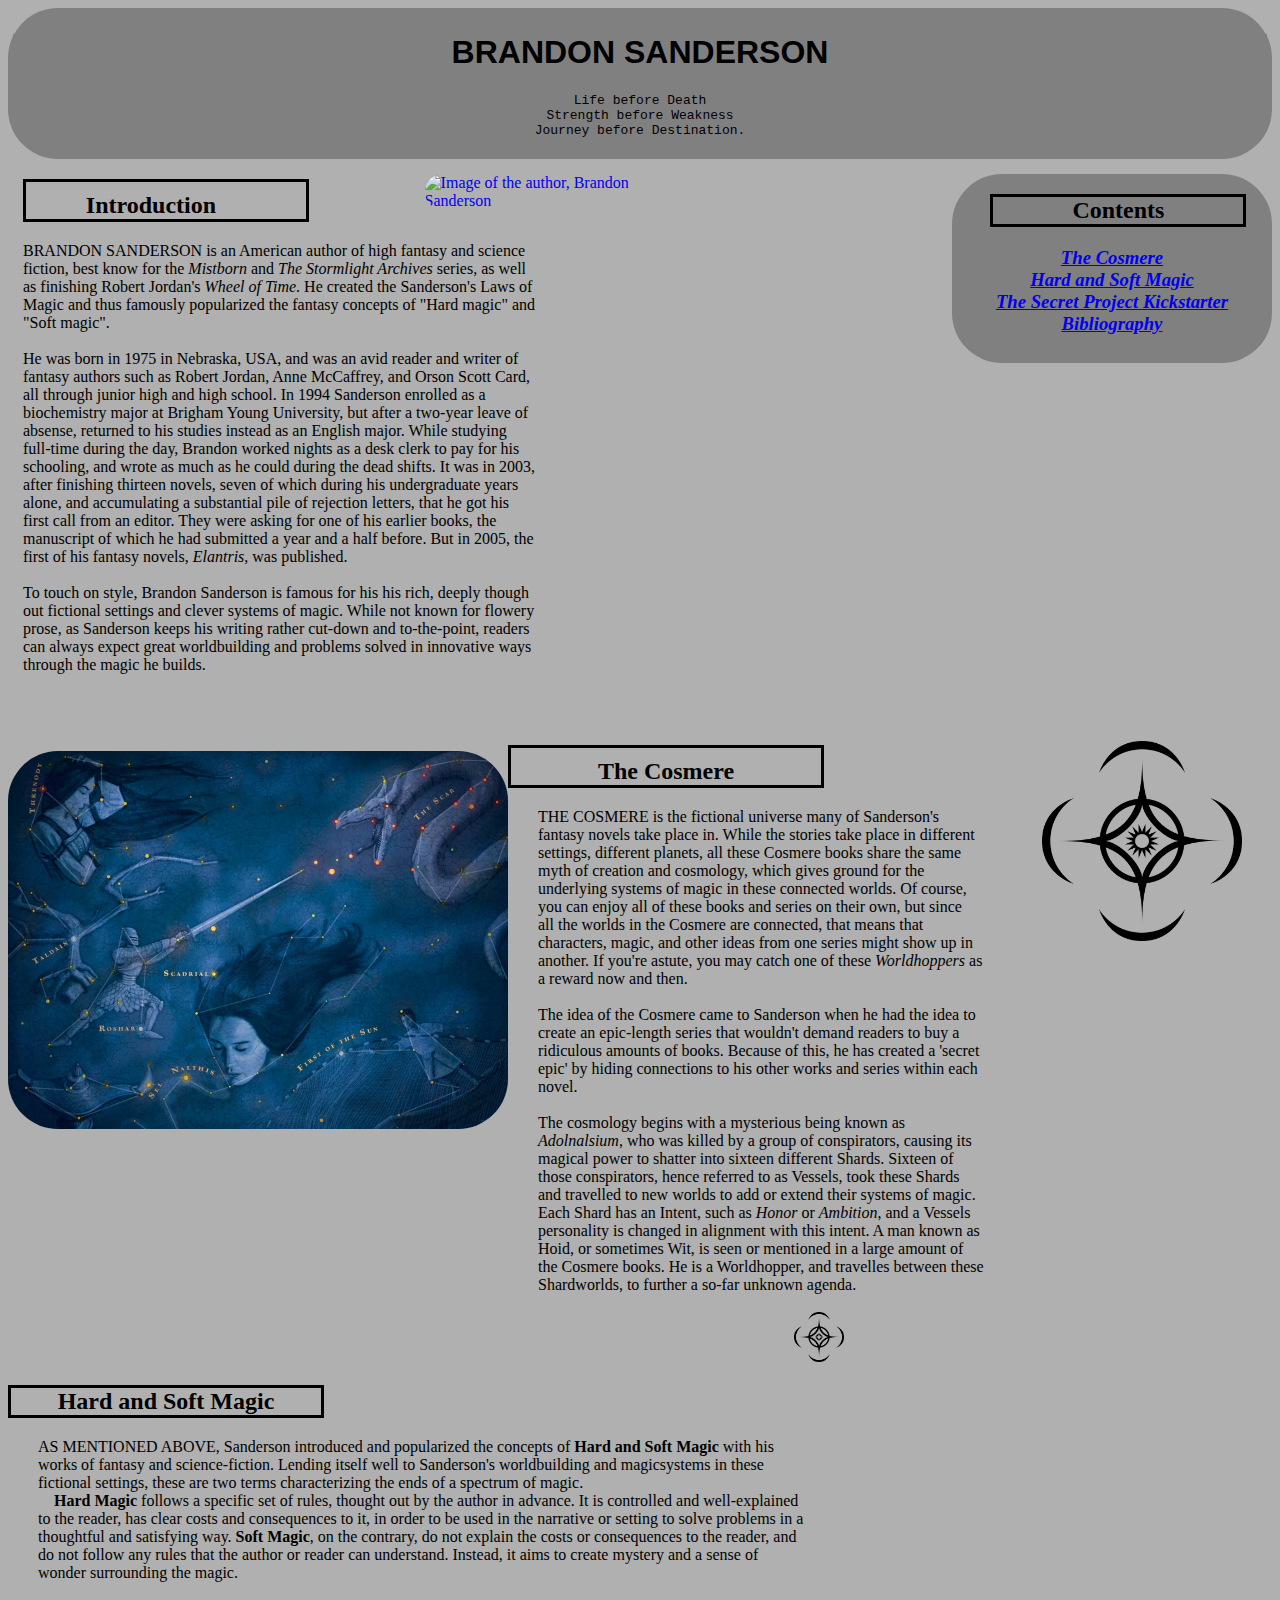
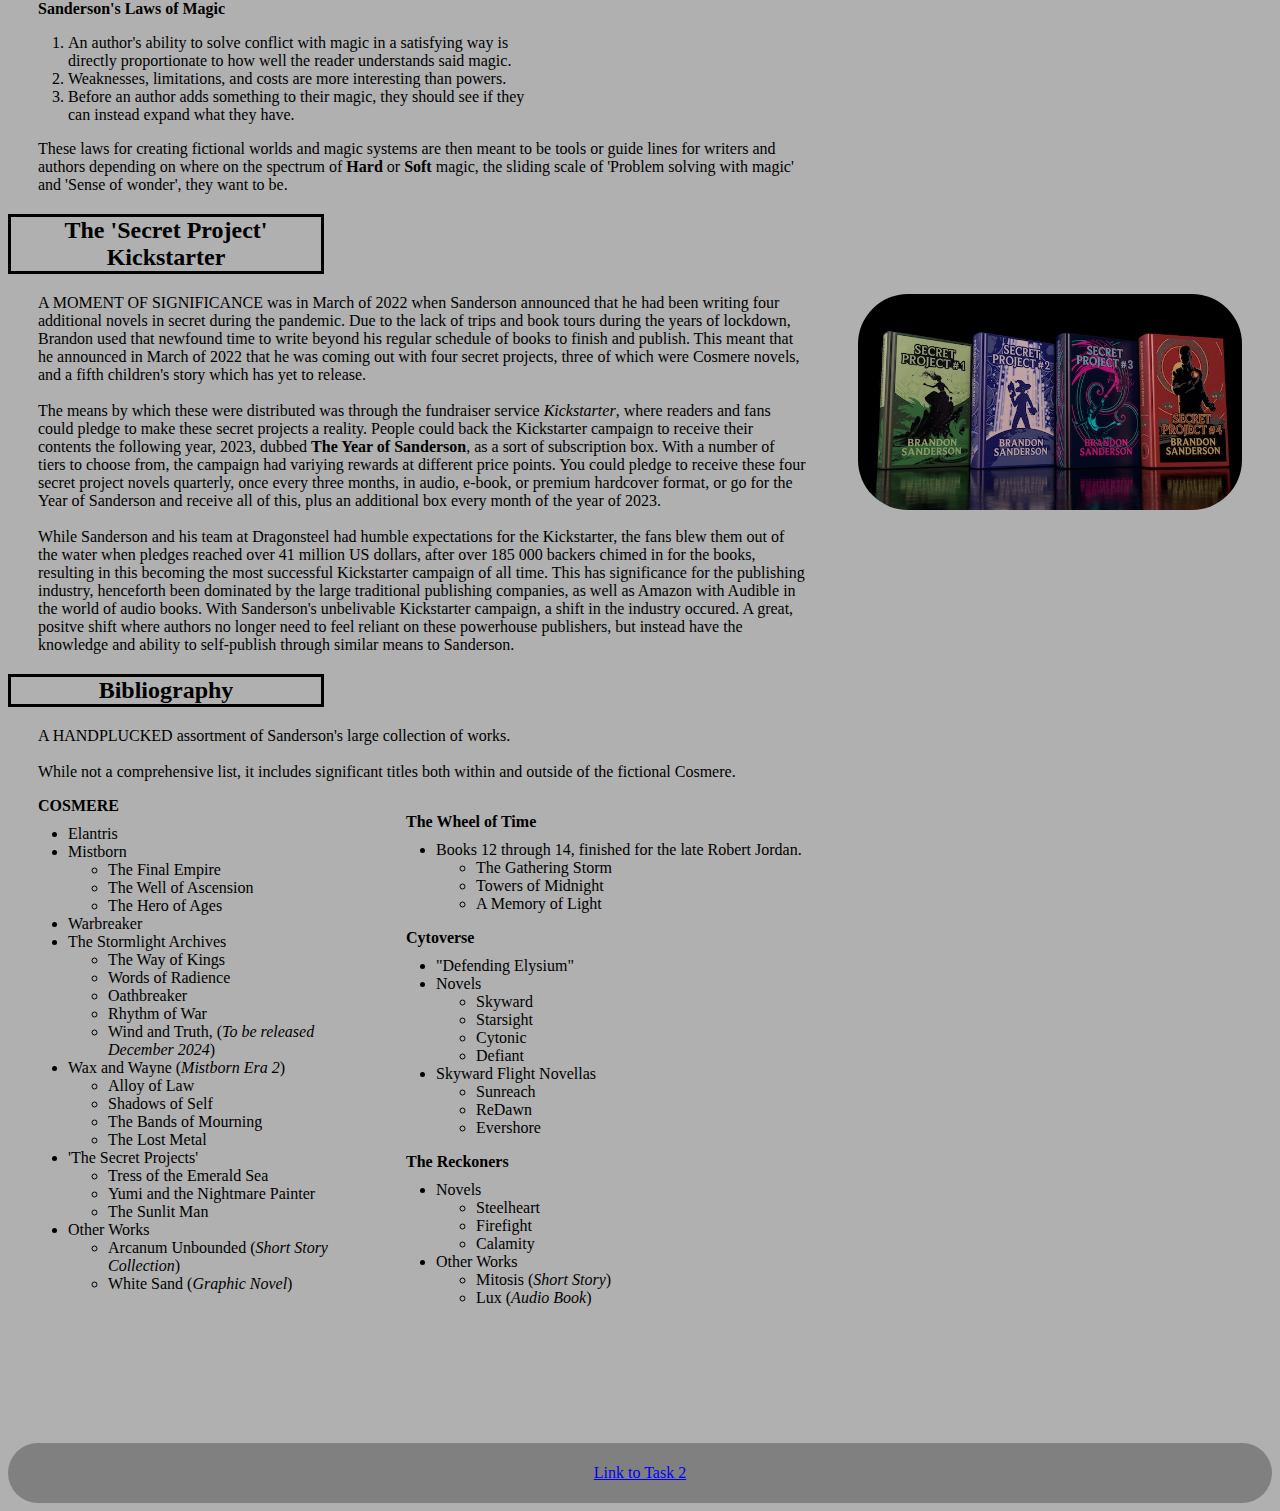
==== index.html @ ad4ab1ce "First Commit" ====
<!--Assignment 1, Task 1, by Lucas Mårdby-->

<!DOCTYPE html>
<html lang="en">
  <head>
    <meta charset="UTF-8" />
    <title>Assignment 1 - Lucas Mårdby</title>
    <link rel="stylesheet" href="design.css" />
  </head>
  <body>
    <!--Header-->
    <header>
      <h1>BRANDON SANDERSON</h1>
      <blockquote>
        <pre>Life before Death<br>Strength before Weakness<br>Journey before Destination.</pre>
      </blockquote>
    </header>

    <!--Contents List-->
    <aside class="asideContents">
      <h2 style="margin-left: 3vw">Contents</h2>
      <h3>
        <a href="#Cosmere">The Cosmere</a><br />
        <a href="#Magic">Hard and Soft Magic</a><br />
        <a href="#Secret">The Secret Project Kickstarter</a><br />
        <a href="#Books">Bibliography</a><br />
      </h3>
    </aside>

    <!--Introduction-->
    <a href="https://www.brandonsanderson.com/about-brandon/" target="_blank">
      <img
        src="Images/brandon.jpg"
        alt="Image of the author, Brandon Sanderson"
        class="imgBrandon"
      />
    </a>
    <aside class="asideIntro">
      <h2 class="introductionTitleContainer">Introduction</h2>
      <p class="introductionTextContainer">
        BRANDON SANDERSON is an American author of high fantasy and science
        fiction, best know for the <em>Mistborn</em> and
        <em>The Stormlight Archives</em> series, as well as finishing Robert
        Jordan's <em>Wheel of Time</em>. He created the Sanderson's Laws of
        Magic and thus famously popularized the fantasy concepts of "Hard magic"
        and "Soft magic".<br />
        <br />

        He was born in 1975 in Nebraska, USA, and was an avid reader and writer
        of fantasy authors such as Robert Jordan, Anne McCaffrey, and Orson
        Scott Card, all through junior high and high school. In 1994 Sanderson
        enrolled as a biochemistry major at Brigham Young University, but after
        a two-year leave of absense, returned to his studies instead as an
        English major. While studying full-time during the day, Brandon worked
        nights as a desk clerk to pay for his schooling, and wrote as much as he
        could during the dead shifts. It was in 2003, after finishing thirteen
        novels, seven of which during his undergraduate years alone, and
        accumulating a substantial pile of rejection letters, that he got his
        first call from an editor. They were asking for one of his earlier
        books, the manuscript of which he had submitted a year and a half
        before. But in 2005, the first of his fantasy novels, <em>Elantris</em>,
        was published.<br />
        <br />

        To touch on style, Brandon Sanderson is famous for his his rich, deeply
        though out fictional settings and clever systems of magic. While not
        known for flowery prose, as Sanderson keeps his writing rather cut-down
        and to-the-point, readers can always expect great worldbuilding and
        problems solved in innovative ways through the magic he builds.
      </p>
    </aside>

    <!--Cosmere-->
    <img
      src="images/cosmereSymbol.png"
      alt="Symbol of The Cosmere"
      class="imgSymbol"
    />
    <img
      src="images/cosmereMap.png"
      alt="Starmap of The Cosmere"
      class="imgMap"
    />
    <aside class="asideCosmere">
      <h2
        id="Cosmere"
        class="introductionTitleContainer"
        style="padding-left: 30px"
      >
        The Cosmere
      </h2>
      <p class="textContainer">
        THE COSMERE is the fictional universe many of Sanderson's fantasy novels
        take place in. While the stories take place in different settings,
        different planets, all these Cosmere books share the same myth of
        creation and cosmology, which gives ground for the underlying systems of
        magic in these connected worlds. Of course, you can enjoy all of these
        books and series on their own, but since all the worlds in the Cosmere
        are connected, that means that characters, magic, and other ideas from
        one series might show up in another. If you're astute, you may catch one
        of these <em>Worldhoppers</em> as a reward now and then. <br />
        <br />
        The idea of the Cosmere came to Sanderson when he had the idea to create
        an epic-length series that wouldn't demand readers to buy a ridiculous
        amounts of books. Because of this, he has created a 'secret epic' by
        hiding connections to his other works and series within each novel.
        <br />
        <br />
        The cosmology begins with a mysterious being known as
        <em>Adolnalsium</em>, who was killed by a group of conspirators, causing
        its magical power to shatter into sixteen different Shards. Sixteen of
        those conspirators, hence referred to as Vessels, took these Shards and
        travelled to new worlds to add or extend their systems of magic. Each
        Shard has an Intent, such as <em>Honor</em> or <em>Ambition</em>, and a
        Vessels personality is changed in alignment with this intent. A man
        known as Hoid, or sometimes Wit, is seen or mentioned in a large amount
        of the Cosmere books. He is a Worldhopper, and travelles between these
        Shardworlds, to further a so-far unknown agenda. <br />
        <br />

        <img
          src="images/cosmereSymbol.png"
          alt="Symbol of The Cosmere"
          style="width: 50px; margin-left: 20vw"
        />
      </p>
    </aside>

    <!--Hard and Soft Magic-->
    <h2 id="Magic" class="textContainer">Hard and Soft Magic</h2>
    <p class="textContainer" style="max-width: 60vw">
      AS MENTIONED ABOVE, Sanderson introduced and popularized the concepts of
      <strong>Hard and Soft Magic</strong> with his works of fantasy and
      science-fiction. Lending itself well to Sanderson's worldbuilding and
      magicsystems in these fictional settings, these are two terms
      characterizing the ends of a spectrum of magic. <br />&emsp;<strong
        >Hard Magic</strong
      >
      follows a specific set of rules, thought out by the author in advance. It
      is controlled and well-explained to the reader, has clear costs and
      consequences to it, in order to be used in the narrative or setting to
      solve problems in a thoughtful and satisfying way.
      <strong>Soft Magic</strong>, on the contrary, do not explain the costs or
      consequences to the reader, and do not follow any rules that the author or
      reader can understand. Instead, it aims to create mystery and a sense of
      wonder surrounding the magic.<br />
      <br />
      <strong>Sanderson's Laws of Magic</strong>
    </p>
    <ol class="listContainer">
      <li>
        An author's ability to solve conflict with magic in a satisfying way
        is<br />directly proportionate to how well the reader understands said
        magic.
      </li>
      <li>
        Weaknesses, limitations, and costs are more interesting than powers.
      </li>
      <li>
        Before an author adds something to their magic, they should see if
        they<br />can instead expand what they have.
      </li>
    </ol>
    <p class="textContainer" style="max-width: 60vw">
      These laws for creating fictional worlds and magic systems are then meant
      to be tools or guide lines for writers and authors depending on where on
      the spectrum of <strong>Hard</strong> or <strong>Soft</strong> magic, the
      sliding scale of 'Problem solving with magic' and 'Sense of wonder', they
      want to be.
    </p>

    <!--The Secret Project Kickstarter-->
    <h2 id="Secret" class="textContainer">The 'Secret Project' Kickstarter</h2>
    <a
      href="https://www.kickstarter.com/projects/dragonsteel/surprise-four-secret-novels-by-brandon-sanderson"
      target="_blank"
    >
      <img
        src="images/secretProjects.jpg"
        alt="The Four Secret Project Novels"
        class="imgSecrets"
      />
    </a>
    <p class="textContainer" style="max-width: 60vw">
      A MOMENT OF SIGNIFICANCE was in March of 2022 when Sanderson announced
      that he had been writing four additional novels in secret during the
      pandemic. Due to the lack of trips and book tours during the years of
      lockdown, Brandon used that newfound time to write beyond his regular
      schedule of books to finish and publish. This meant that he announced in
      March of 2022 that he was coming out with four secret projects, three of
      which were Cosmere novels, and a fifth children's story which has yet to
      release. <br />
      <br />
      The means by which these were distributed was through the fundraiser
      service <em>Kickstarter</em>, where readers and fans could pledge to make
      these secret projects a reality. People could back the Kickstarter
      campaign to receive their contents the following year, 2023, dubbed
      <strong>The Year of Sanderson</strong>, as a sort of subscription box.
      With a number of tiers to choose from, the campaign had variying rewards
      at different price points. You could pledge to receive these four secret
      project novels quarterly, once every three months, in audio, e-book, or
      premium hardcover format, or go for the Year of Sanderson and receive all
      of this, plus an additional box every month of the year of 2023. <br />
      <br />
      While Sanderson and his team at Dragonsteel had humble expectations for
      the Kickstarter, the fans blew them out of the water when pledges reached
      over 41 million US dollars, after over 185 000 backers chimed in for the
      books, resulting in this becoming the most successful Kickstarter campaign
      of all time. This has significance for the publishing industry, henceforth
      been dominated by the large traditional publishing companies, as well as
      Amazon with Audible in the world of audio books. With Sanderson's
      unbelivable Kickstarter campaign, a shift in the industry occured. A
      great, positve shift where authors no longer need to feel reliant on these
      powerhouse publishers, but instead have the knowledge and ability to
      self-publish through similar means to Sanderson.
    </p>

    <!--Bibliography-->
    <h2 id="Books" class="textContainer">Bibliography</h2>
    <p class="textContainer">
      A HANDPLUCKED assortment of Sanderson's large collection of works.<br />
      <br />
      While not a comprehensive list, it includes significant titles both within
      and outside of the fictional Cosmere.
    </p>

    <!-- Second Column -->
    <aside class="asideBooks">
      <p class="textContainerBibliographyTitles">
        <strong>The Wheel of Time</strong>
      </p>
      <ul class="listContainer">
        <li>
          Books 12 through 14, finished for the late Robert Jordan.
          <ul>
            <li>The Gathering Storm</li>
            <li>Towers of Midnight</li>
            <li>A Memory of Light</li>
          </ul>
        </li>
      </ul>

      <p class="textContainerBibliographyTitles"><strong>Cytoverse</strong></p>
      <ul class="listContainer">
        <li>"Defending Elysium"</li>
        <li>
          Novels
          <ul>
            <li>Skyward</li>
            <li>Starsight</li>
            <li>Cytonic</li>
            <li>Defiant</li>
          </ul>
        </li>
        <li>
          Skyward Flight Novellas
          <ul>
            <li>Sunreach</li>
            <li>ReDawn</li>
            <li>Evershore</li>
          </ul>
        </li>
      </ul>

      <p class="textContainerBibliographyTitles">
        <strong>The Reckoners</strong>
      </p>
      <ul class="listContainer">
        <li>
          Novels
          <ul>
            <li>Steelheart</li>
            <li>Firefight</li>
            <li>Calamity</li>
          </ul>
        </li>
        <li>
          Other Works
          <ul>
            <li>Mitosis &#40;<em>Short Story</em>&#41;</li>
            <li>Lux &#40;<em>Audio Book</em>&#41;</li>
          </ul>
        </li>
      </ul>
    </aside>

    <!-- First Column -->
    <p class="textContainerBibliographyTitles"><strong>COSMERE</strong></p>
    <ul class="listContainer">
      <li>Elantris</li>
      <li>
        Mistborn
        <ul>
          <li>The Final Empire</li>
          <li>The Well of Ascension</li>
          <li>The Hero of Ages</li>
        </ul>
      </li>
      <li>Warbreaker</li>
      <li>
        The Stormlight Archives
        <ul>
          <li>The Way of Kings</li>
          <li>Words of Radience</li>
          <li>Oathbreaker</li>
          <li>Rhythm of War</li>
          <li>
            Wind and Truth, &#40;<em>To be released December 2024</em>&#41;
          </li>
        </ul>
      </li>
      <li>
        Wax and Wayne &#40;<em>Mistborn Era 2</em>&#41;
        <ul>
          <li>Alloy of Law</li>
          <li>Shadows of Self</li>
          <li>The Bands of Mourning</li>
          <li>The Lost Metal</li>
        </ul>
      </li>
      <li>
        'The Secret Projects'
        <ul>
          <li>Tress of the Emerald Sea</li>
          <li>Yumi and the Nightmare Painter</li>
          <li>The Sunlit Man</li>
        </ul>
      </li>

      <li>
        Other Works
        <ul>
          <li>Arcanum Unbounded &#40;<em>Short Story Collection</em>&#41;</li>
          <li>White Sand &#40;<em>Graphic Novel</em>&#41;</li>
        </ul>
      </li>
    </ul>

    <a href="task2.html" target="_self">
      <footer>
        <p class="footerContainer">Link to Task 2</p>
      </footer>
    </a>
  </body>
</html>
---- design.css ----
body {
  background-color: #b0b0b0;
}
.imgBrandon {
  width: 250px;
  border-radius: 50px;
  margin-top: 15px;
  margin-right: 20.5vw;
  float: right;
}
.imgSymbol {
  width: 200px;
  border-radius: 50px;
  float: right;
  margin-right: 30px;
  margin-left: 5vw;
}
.imgMap {
  width: 500px;
  border-radius: 50px;
  margin-top: 10px;
  margin-right: 30px;
  float: left;
}
.imgSecrets {
  float: right;
  width: 30vw;
  border-radius: 50px;
  margin-right: 30px;
}
header {
  display: block;
  border-radius: 50px;
  padding: 5px;
  background-color: #808080;
}
h1 {
  font-family: Arial, Helvetica, sans-serif;
  background-color: #808080;
}
h2 {
  border-style: solid;
  width: 250px;
}
h3 {
  font-style: italic;
}
h1,
h2,
h3 {
  text-align: center;
}

h1,
blockquote {
  text-align: center;
}
.asideContents {
  width: 20vw;
  height: auto;
  min-width: 320px;
  min-height: 170px;
  border-radius: 50px;
  margin-left: 15px;
  margin-top: 15px;
  margin-bottom: 100px;
  padding-bottom: 10px;
  float: right;
  background-color: #808080;
}
.asideIntro {
  width: 40vw;
  height: auto;
  margin-left: 15px;
  margin-right: 25vw;
}
.asideCosmere {
  width: auto;
  height: auto;
  margin-right: 20vw;
  margin-bottom: 15px;
  padding-left: 500px;
}
.asideBooks {
  width: 70vw;
  height: auto;
  float: right;
}
footer {
  display: block;
  border-radius: 50px;
  padding: 5px;
  margin-top: 150px;
  background-color: grey;
}
.textContainer {
  padding-left: 30px;
  padding-right: 30px;
}
.listContainer {
  padding-left: 60px;
  margin-top: 10px;
}
.textContainerBibliographyTitles {
  padding-left: 30px;
  margin-bottom: 1px;
}
.introductionTitleContainer {
  padding-top: 10px;
  padding-right: 30px;
}
.introductionTextContainer {
  padding-bottom: 51px;
}
.footerContainer {
  text-align: center;
}
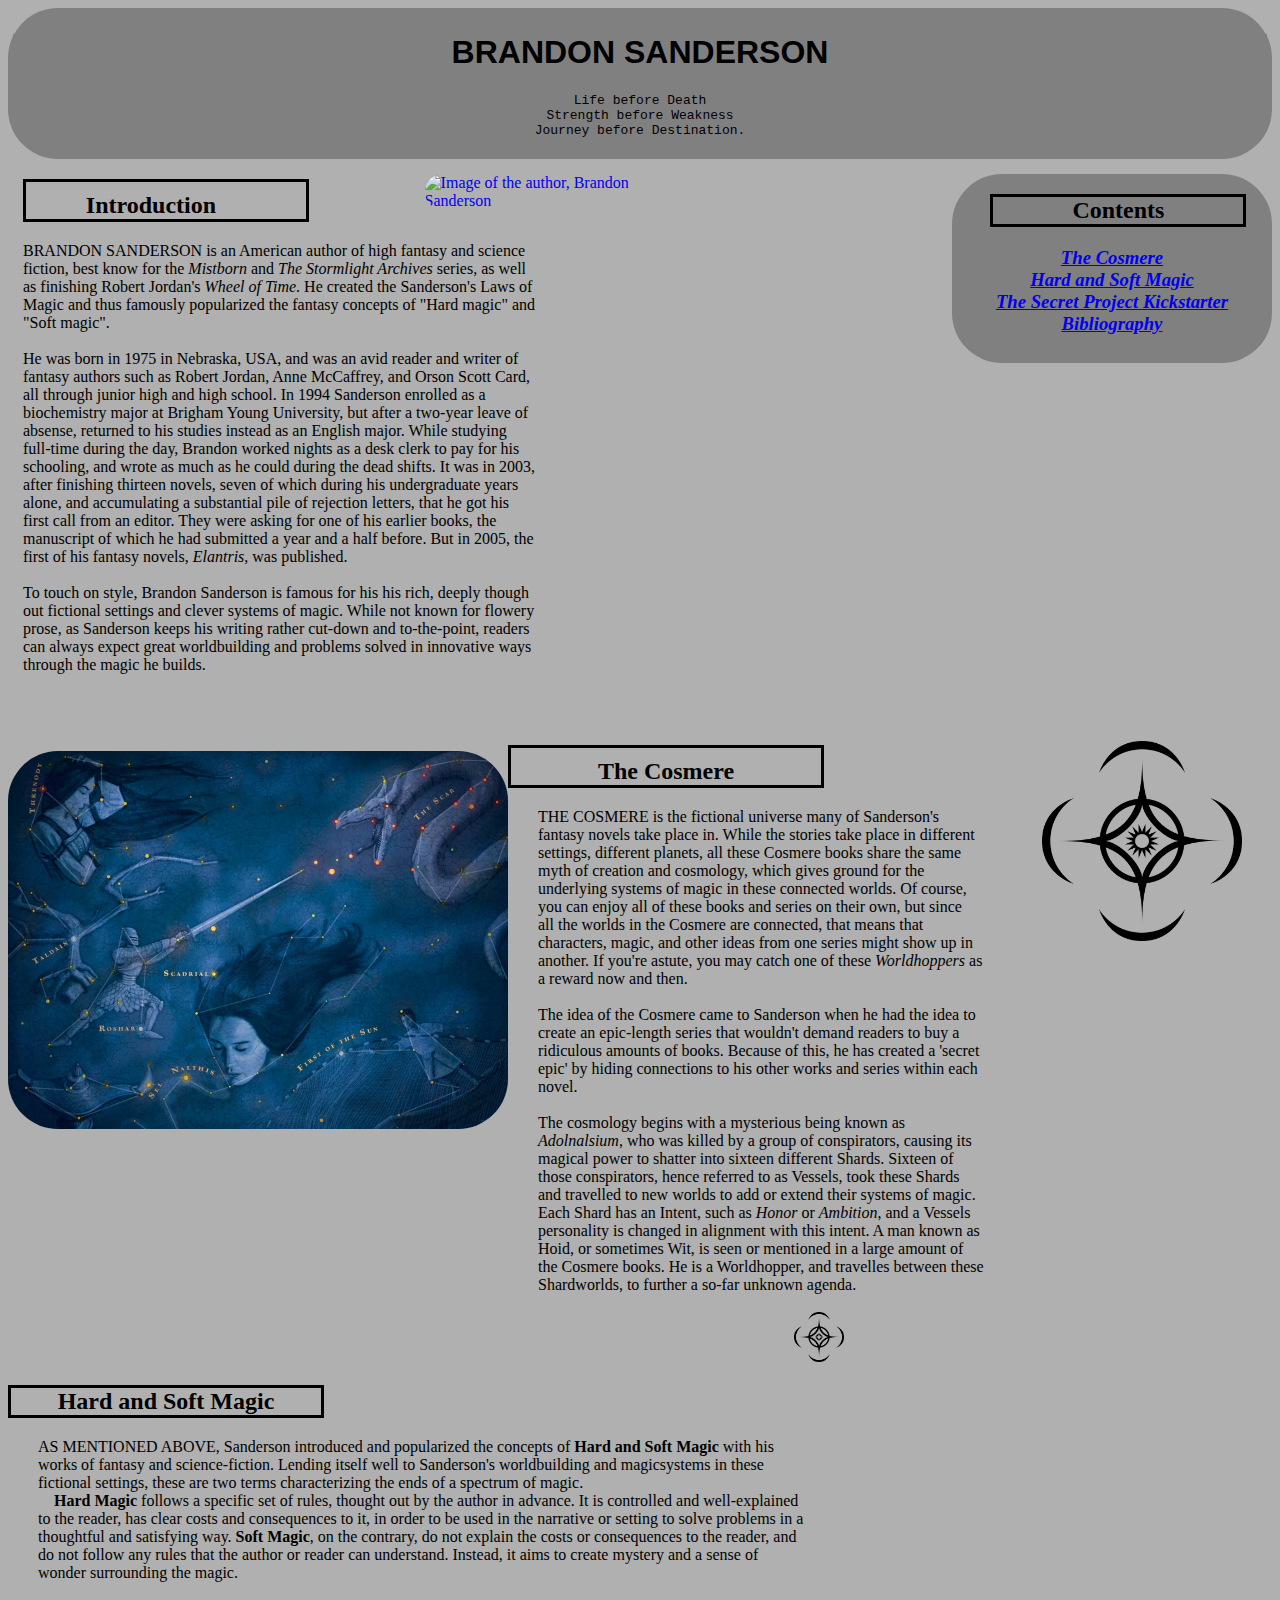
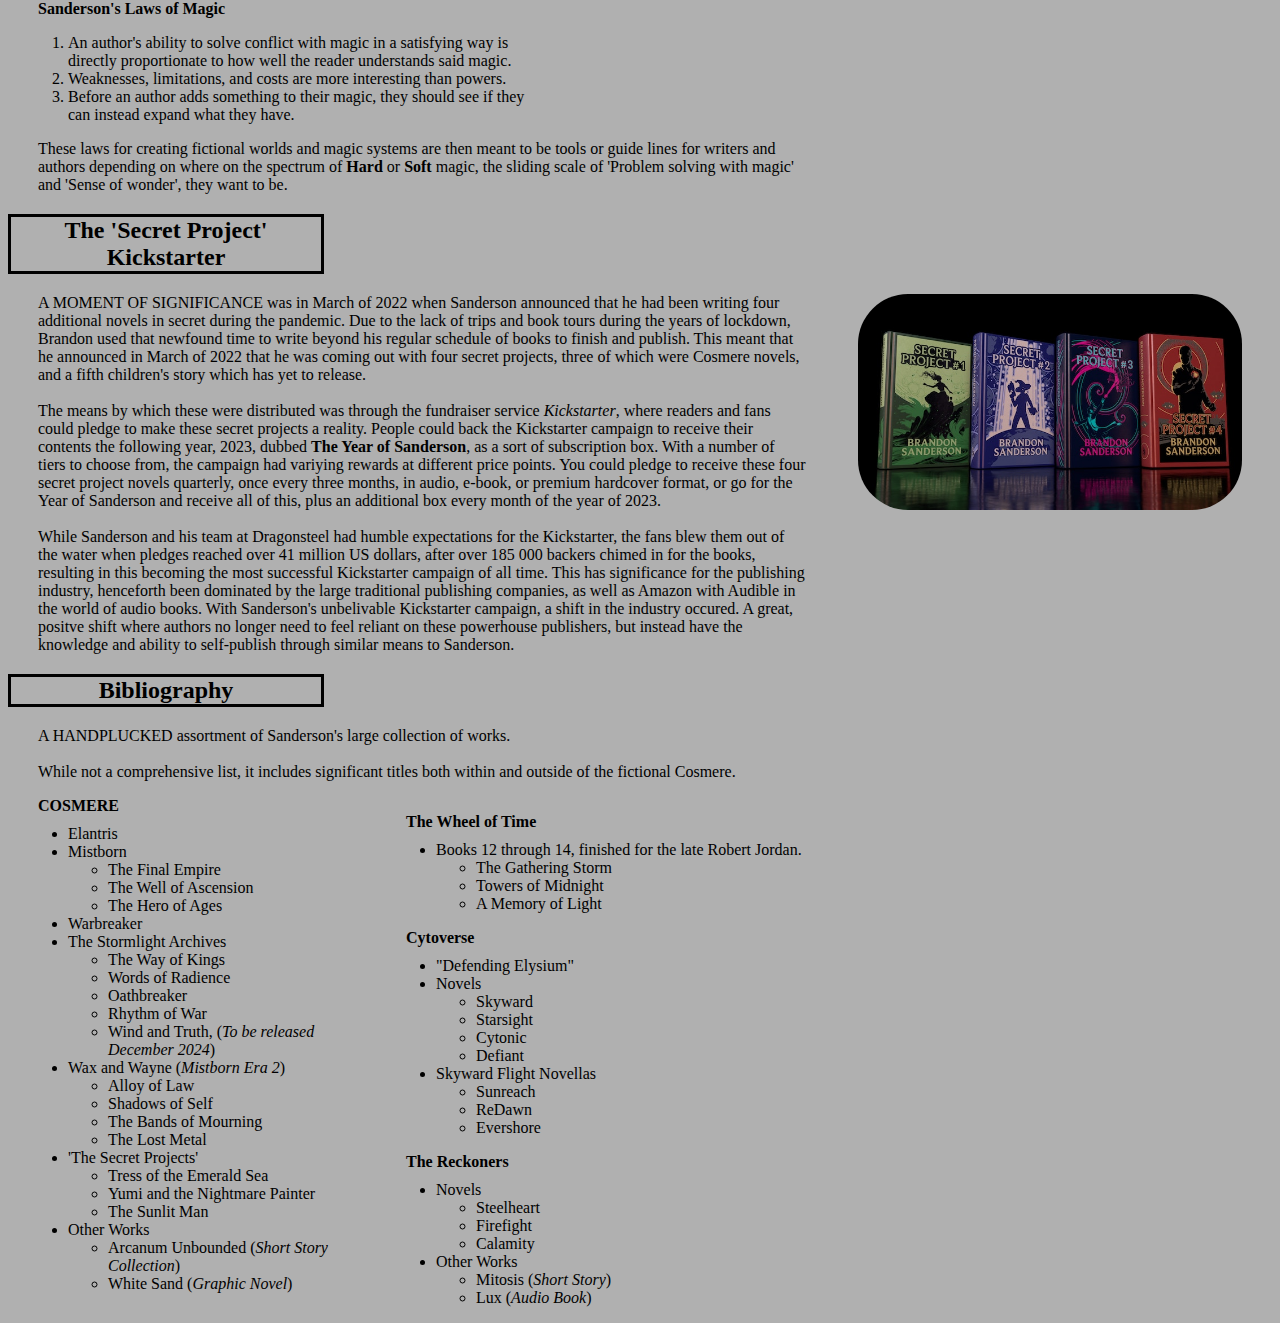
==== commit 376821be: "Task3 finished" ====
--- a/index.html
+++ b/index.html
@@ -335,11 +335,5 @@
         </ul>
       </li>
     </ul>
-
-    <a href="task2.html" target="_self">
-      <footer>
-        <p class="footerContainer">Link to Task 2</p>
-      </footer>
-    </a>
   </body>
 </html>
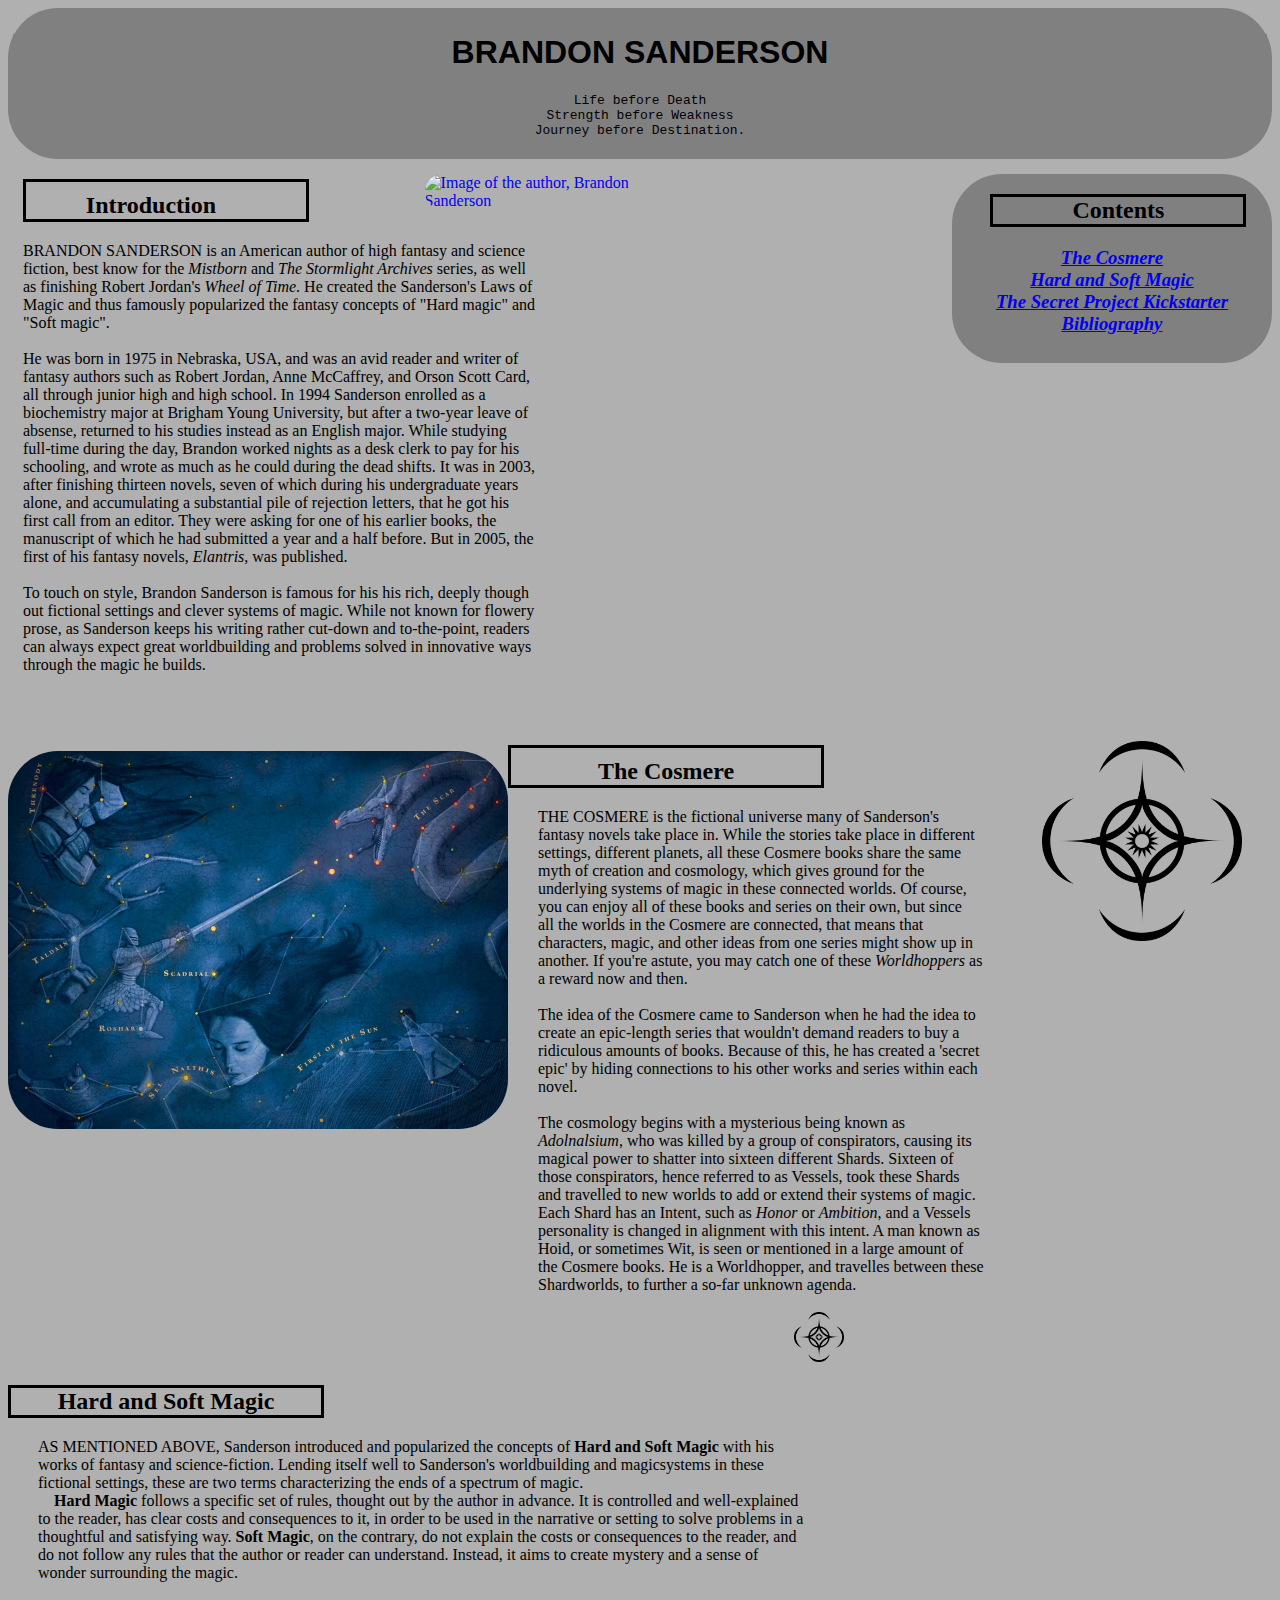
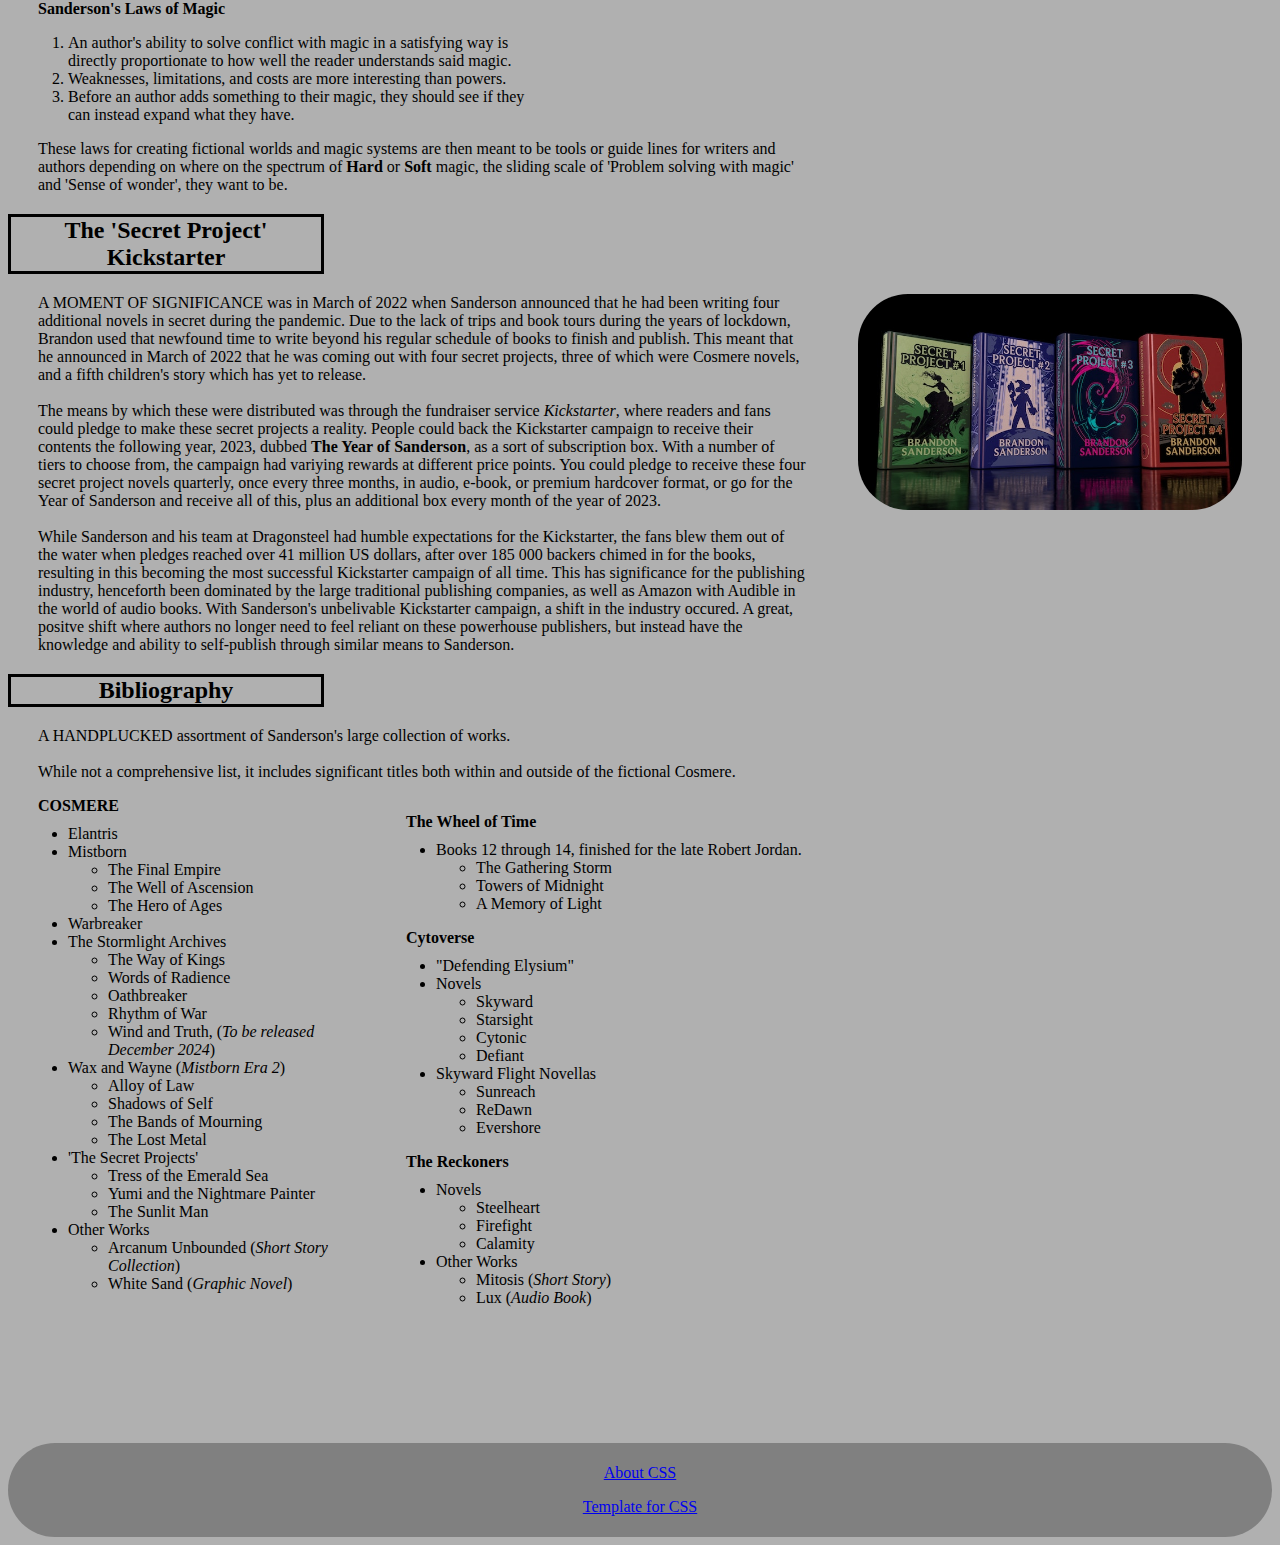
==== commit d616d84f: "Finished" ====
--- a/index.html
+++ b/index.html
@@ -4,7 +4,7 @@
 <html lang="en">
   <head>
     <meta charset="UTF-8" />
-    <title>Assignment 1 - Lucas Mårdby</title>
+    <title>Assignment 4 - Lucas Mårdby</title>
     <link rel="stylesheet" href="design.css" />
   </head>
   <body>
@@ -335,5 +335,14 @@
         </ul>
       </li>
     </ul>
+
+    <footer>
+      <a href="task2.html" target="_blank"
+        ><p class="footerContainer">About CSS</p></a
+      >
+      <a href="task3.html" target="_blank"
+        ><p class="footerContainer">Template for CSS</p></a
+      >
+    </footer>
   </body>
 </html>
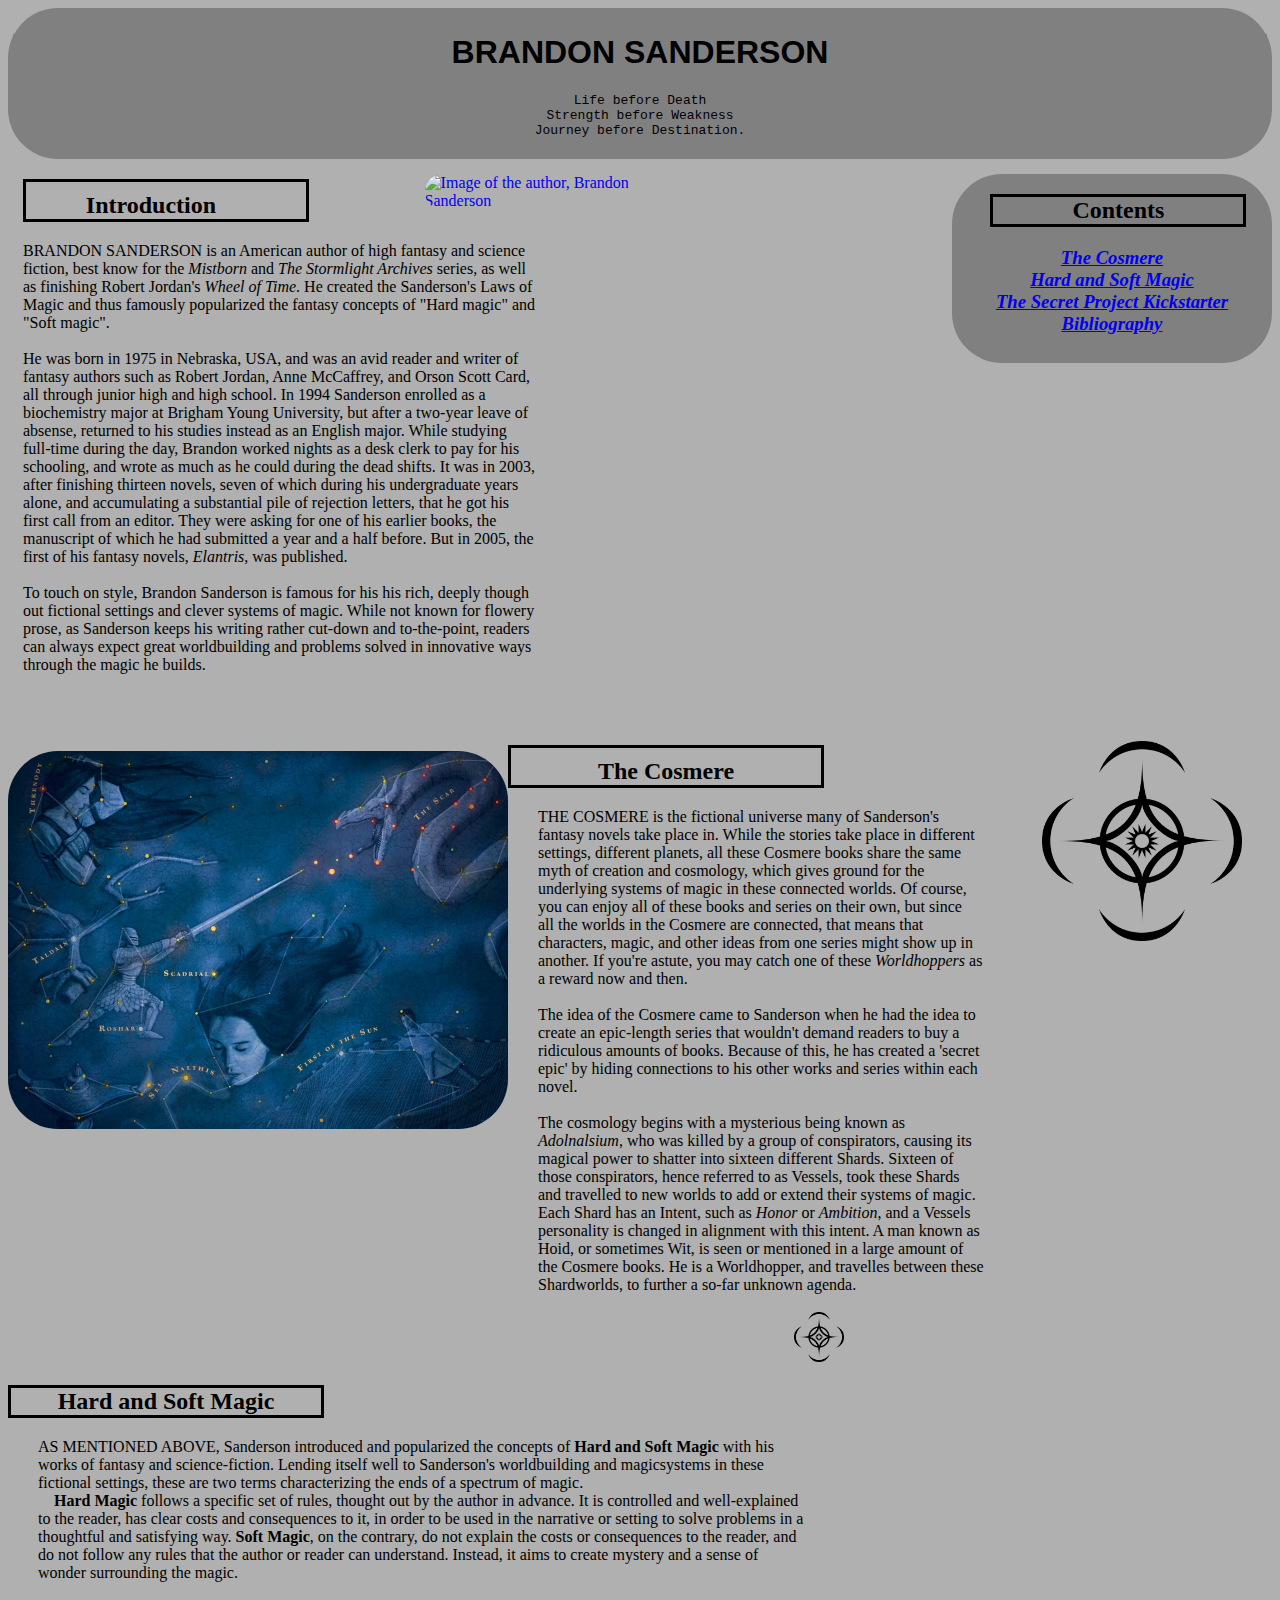
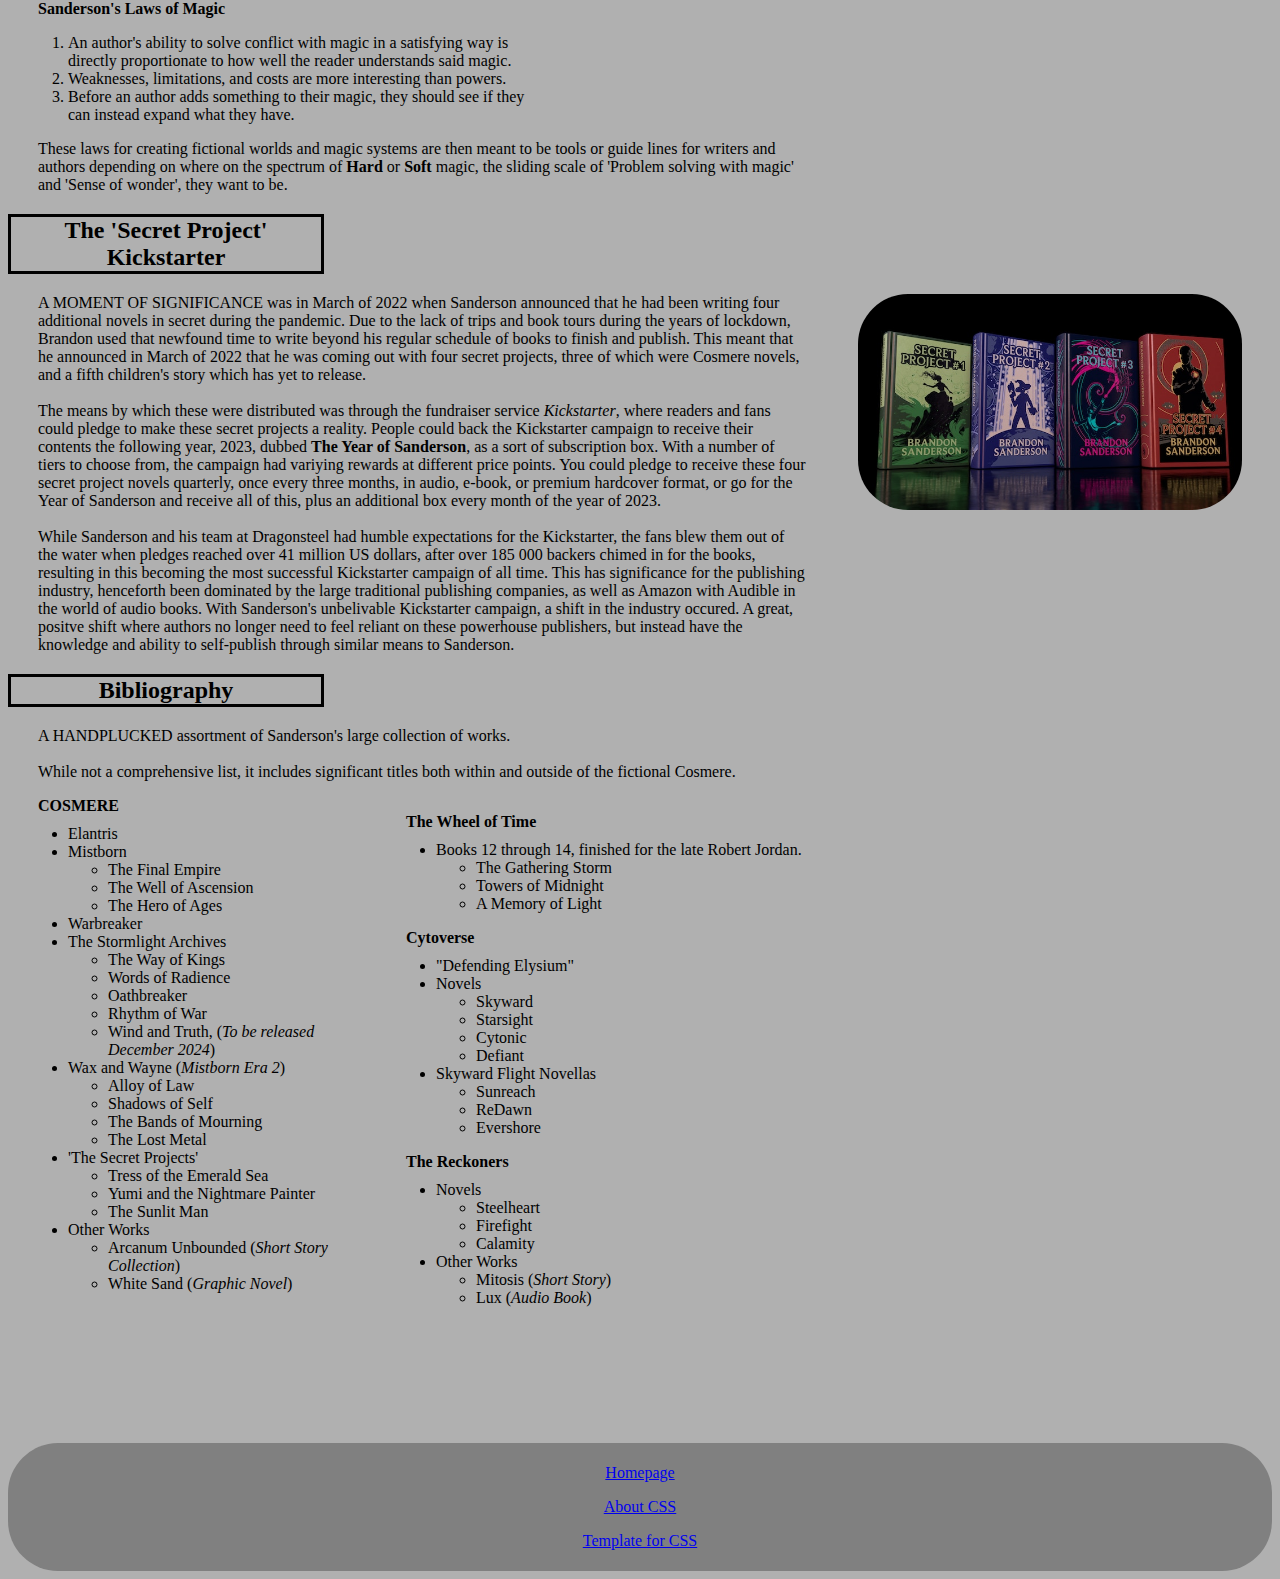
==== commit f97fbd32: "Comments" ====
--- a/index.html
+++ b/index.html
@@ -1,4 +1,4 @@
-<!--Assignment 1, Task 1, by Lucas Mårdby-->
+<!--Assignment 4, Task 1, by Lucas Mårdby-->
 
 <!DOCTYPE html>
 <html lang="en">
@@ -336,7 +336,11 @@
       </li>
     </ul>
 
+    <!--Footer Menu-->
     <footer>
+      <a href="index.html" target="_blank"
+        ><p class="footerContainer">Homepage</p></a
+      >
       <a href="task2.html" target="_blank"
         ><p class="footerContainer">About CSS</p></a
       >
